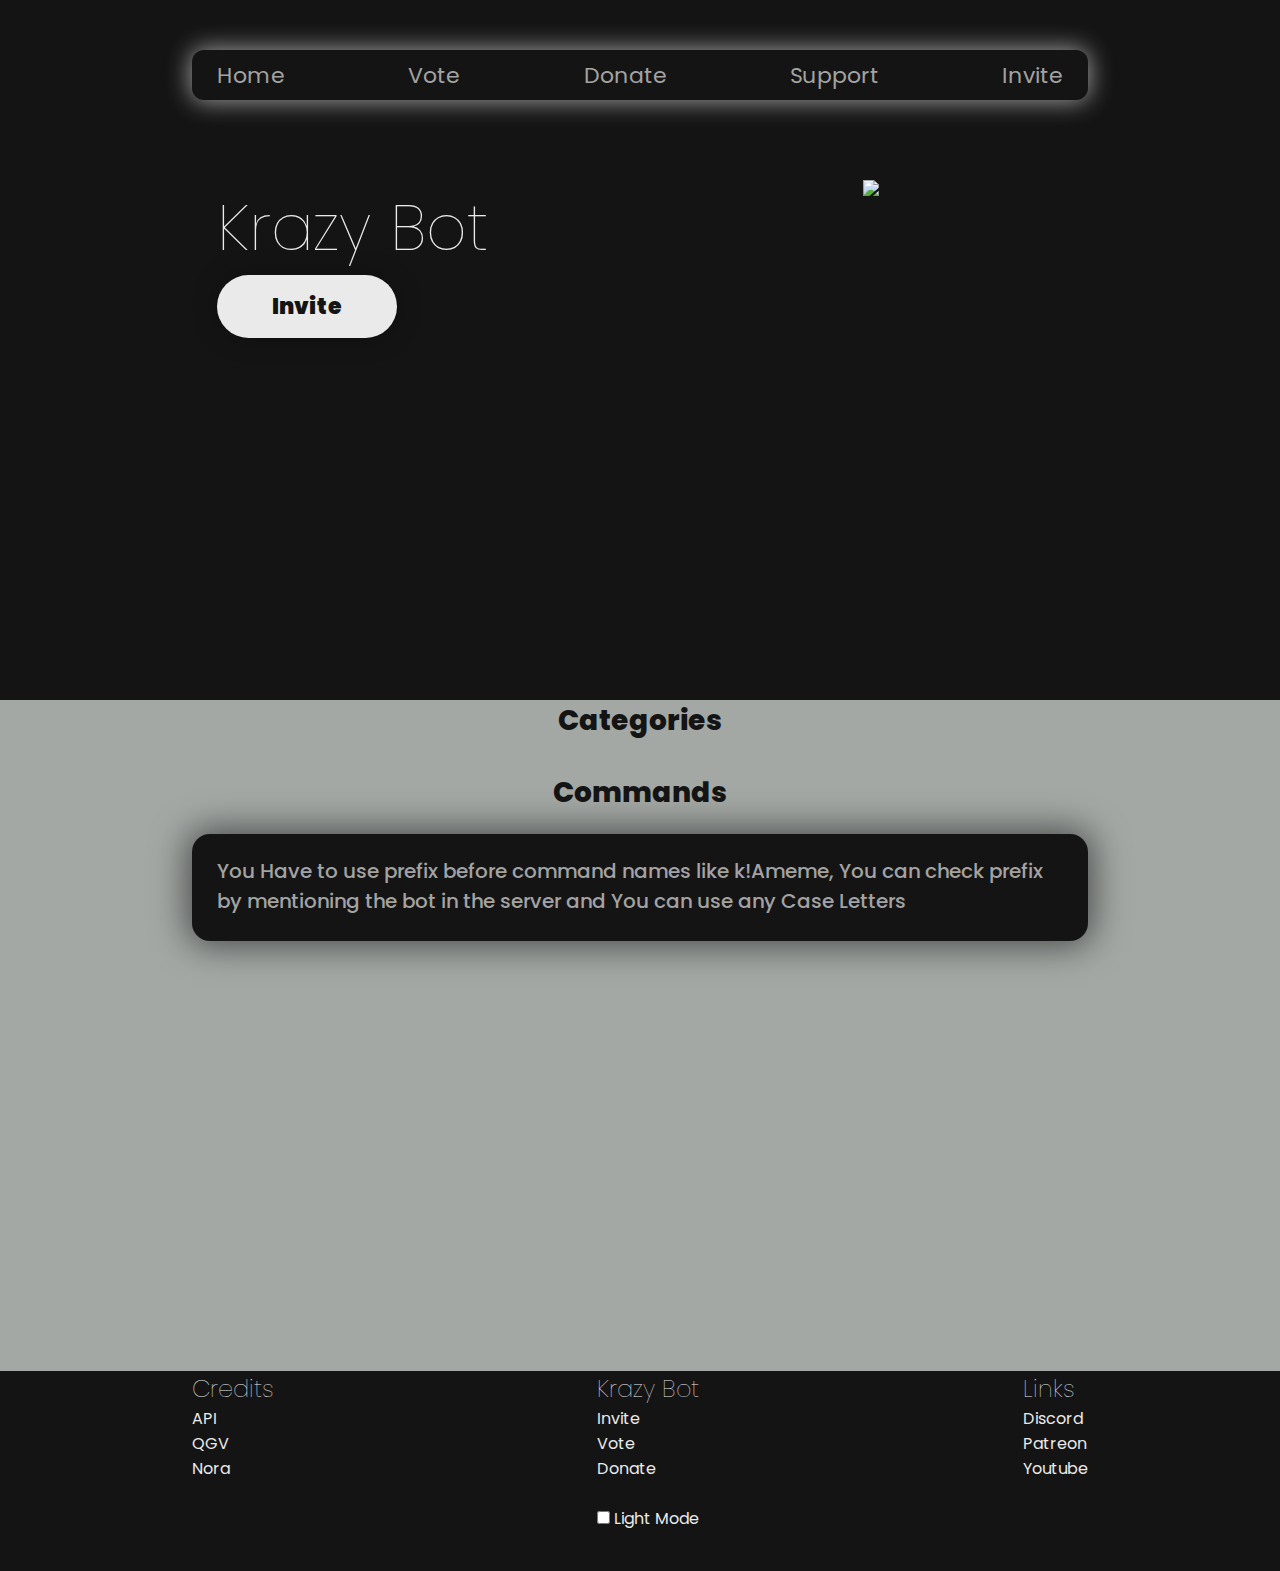
==== commands/index.html @ 842ee182 "🐔🕶 Checkpoint ./commands/index.html:18333624/42161 ./commands/index.css:18333624/6364 ./index.html:1" ====
<!DOCTYPE html>
<html lang="en">

<head>
    <meta charset="UTF-8">
    <meta name="viewport" content="width=device-width, initial-scale=1.0">
    <link rel="icon" href="https://cdn.bot-list.xyz/i/4646724e28a90eda42aa0cbdcc480fb6">
    <link rel="stylesheet" type="text/css" href="index.css" />
    <title>Krazy Board</title>
</head>

<body>
    <div id="first-big-div">
        <nav id="nav-bar">
            <a class="nav-links" href="/">Home</a>
            <a class="nav-links" target="_blank" href="https://top.gg/bot/743834886833438770/vote">Vote</a>
            <a class="nav-links" href="http://www.paypal.me/kartikepoor">Donate</a>
            <a class="nav-links" href="https://discord.gg/ZWHb6sR">Support</a>
            <a class="nav-links" href="https://www.botlists.com/bot/743834886833438770/invite">Invite</a>
        </nav>
        <section class="content-body">
            <aside>
                <h1 id="main-head-top">Krazy Bot</h1>
                <div id="button">
                    <a id="main-a-top" href="https://www.botlists.com/bot/743834886833438770/invite">Invite </a>
                </div>
            </aside>
            <img id="bot-pfp" src="https://cdn.bot-list.xyz/i/4646724e28a90eda42aa0cbdcc480fb6" width="200px" />
        </section>
    </div>
    <div id="second-big-div">
        <h1 class="feature-head">Categories</h1>
        <div class="custom-select" id="custom-select" style="width:200px;">
            <select>
                <option value="0">Select Category</option>
                <option value="1">Anime</option>
                <option value="2">BotInfo</option>
                <option value="3">BotSupport</option>
                <option value="4">Config</option>
                <option value="5">Economy</option>
                <option value="6">Fun</option>
                <option value="7">Game</option>
                <option value="8">General</option>
                <option value="9">Image</option>
                <option value="10">Moderation</option>
                <option value="11">ServerManagement</option>
                <option value="12">XPSystem</option>
                <option value="13">Others</option>
            </select>
        </div>
        <h1 class="feature-head">Commands</h1>
        <div id="command-note">
            <p class="command-name-head">You Have to use prefix before command names like k!Ameme, You can check prefix by mentioning the bot in the server and You can use any Case Letters</p>
        </div>
        <div class="command-div anime">
            <div class="command">
                <p class="command-name-head">Ameme</p>
                <p>Get a anime meme!</p>
            </div>
            <div class="command">
                <p class="command-name-head">Clan</p>
                <p>BEcome an shinobi</p>
            </div>
            <div class="command">
                <p class="command-name-head">Hug</p>
                <p>Hug someone</p>
            </div>
            <div class="command">
                <p class="command-name-head">Kiss</p>
                <p>kiss someone</p>
            </div>
            <div class="command">
                <p class="command-name-head">Pat</p>
                <p>pat someone</p>
            </div>
            <div class="command">
                <p class="command-name-head">Punch</p>
                <p>punch someone</p>
            </div>
            <div class="command">
                <p class="command-name-head">Sanime</p>
                <p>Get the information about any anime</p>
            </div>
            <div class="command">
                <p class="command-name-head">Waifu</p>
                <p>Some waifu xD</p>
            </div>
        </div>
        <div class="command-div botinfo">
            <div class="command">
                <p class="command-name-head">Anime</p>
                <p>anime Commands Info</p>
            </div>
            <div class="command">
                <p class="command-name-head">Config</p>
                <p>config Commands Info</p>
            </div>
            <div class="command">
                <p class="command-name-head">Economy</p>
                <p>economy Commands Info</p>
            </div>
            <div class="command">
                <p class="command-name-head">Fun</p>
                <p>fun Commands Info</p>
            </div>
            <div class="command">
                <p class="command-name-head">Game</p>
                <p>game Commands Info</p>
            </div>
            <div class="command">
                <p class="command-name-head">General</p>
                <p>general Commands Info</p>
            </div>
            <div class="command">
                <p class="command-name-head">Image</p>
                <p>image Commands Info</p>
            </div>
            <div class="command">
                <p class="command-name-head">Info</p>
                <p>You can donate to bot via this command</p>
            </div>
            <div class="command">
                <p class="command-name-head">Leave</p>
                <p>leave Commands Info</p>
            </div>
            <div class="command">
                <p class="command-name-head">Other</p>
                <p>other Commands Info</p>
            </div>
            <div class="command">
                <p class="command-name-head">Pokemon</p>
                <p>Pokemon Commands Info</p>
            </div>
            <div class="command">
                <p class="command-name-head">Servermanagement</p>
                <p>server Commands Info</p>
            </div>
            <div class="command">
                <p class="command-name-head">Spam</p>
                <p>spam Commands Info</p>
            </div>
            <div class="command">
                <p class="command-name-head">Ticket</p>
                <p>ticket Commands Info</p>
            </div>
            <div class="command">
                <p class="command-name-head">Welcome</p>
                <p>welcome Commands Info</p>
            </div>
            <div class="command">
                <p class="command-name-head">XP</p>
                <p>XP Commands Info</p>
            </div>
            <div class="command">
                <p class="command-name-head">Autorole</p>
                <p>Auto Role Commands Info</p>
            </div>
        </div>
        <div class="command-div botsupport">
            <div class="command">
                <p class="command-name-head">Dashboard</p>
                <p>Shows the bot Dashboard</p>
            </div>
            <div class="command">
                <p class="command-name-head">Feedback</p>
                <p>You can feedback about bot via this command</p>
            </div>
            <div class="command">
                <p class="command-name-head">Bcomp</p>
                <p>You can complain about bot via this command</p>
            </div>
            <div class="command">
                <p class="command-name-head">Bdono</p>
                <p>You can donate to bot via this command</p>
            </div>
            <div class="command">
                <p class="command-name-head">Help</p>
                <p>Shows Bot commands and other required stuff</p>
            </div>
            <div class="command">
                <p class="command-name-head">Binv</p>
                <p>Invite me in your server</p>
            </div>
            <div class="command">
                <p class="command-name-head">Question</p>
                <p>You can question about bot via this command</p>
            </div>
            <div class="command">
                <p class="command-name-head">Stats</p>
                <p>shows Bot Stats</p>
            </div>
            <div class="command">
                <p class="command-name-head">Bsug</p>
                <p>Gives suggestion to the bot</p>
            </div>
            <div class="command">
                <p class="command-name-head">Support</p>
                <p>Gives the support server link</p>
            </div>
            <div class="command">
                <p class="command-name-head">Vote</p>
                <p>Shows the voting link</p>
            </div>
        </div>
        <div class="command-div config">
        <div class="command">
            <p class="command-name-head">Addadmin</p>
            <p>add the admin role of the server</p>
        </div>
        <div class="command">
            <p class="command-name-head">Addautoresponse</p>
            <p>Add Auto Responses</p>
        </div>
        <div class="command">
            <p class="command-name-head">Addjoinbot</p>
            <p>add the admin role of the server</p>
        </div>
        <div class="command">
            <p class="command-name-head">Addjoinhuman</p>
            <p>add the admin role of the server</p>
        </div>
        <div class="command">
            <p class="command-name-head">Addmenu</p>
            <p>Add a reaction role menu</p>
        </div>
        <div class="command">
            <p class="command-name-head">Addmod</p>
            <p>add the mod role of the server</p>
        </div>
        <div class="command">
            <p class="command-name-head">Addmenurole</p>
            <p>Add Role in a reaction Role menu</p>
        </div>
        <div class="command">
            <p class="command-name-head">Addtaboo</p>
            <p>Add taboo AKA not to say words of the server</p>
        </div>
        <div class="command">
            <p class="command-name-head">Addticket</p>
            <p>Start a ticket for your server</p>
        </div>
        <div class="command">
            <p class="command-name-head">Anticaps</p>
            <p>Enable or disable Anti-Caps mode</p>
        </div>
        <div class="command">
            <p class="command-name-head">Antilink</p>
            <p>Enable or disable Anti-link mode</p>
        </div>
        <div class="command">
            <p class="command-name-head">Antispam</p>
            <p>Enable or disable Anti-spam mode</p>
        </div>
        <div class="command">
            <p class="command-name-head">Automute</p>
            <p>Enable or disable Auto mute mode</p>
        </div>
        <div class="command">
            <p class="command-name-head">Botlog</p>
            <p>Enable or disable bot logs mode</p>
        </div>
        <div class="command">
            <p class="command-name-head">Vccreate</p>
            <p>Make Auto Matic Voice channels it will make new channes when user will join (with their name)</p>
        </div>
        <div class="command">
            <p class="command-name-head">Ccomplain</p>
            <p>Enable or disablecomplain command in your server</p>
        </div>
        <div class="command">
            <p class="command-name-head">Createmenu</p>
            <p>remove a reaction role menu</p>
        </div>
        <div class="command">
            <p class="command-name-head">Createticket</p>
            <p>Start a ticket for your server</p>
        </div>
        <div class="command">
            <p class="command-name-head">Csuggest</p>
            <p>Enable or disable Suggestion command in your server</p>
        </div>
        <div class="command">
            <p class="command-name-head">Adddefault</p>
            <p>add the default role of the server which every user have</p>
        </div>
        <div class="command">
            <p class="command-name-head">Disable</p>
            <p>Disable Commands</p>
        </div>
        <div class="command">
            <p class="command-name-head">Cdono</p>
            <p>You can create donate command for your server</p>
        </div>
        <div class="command">
            <p class="command-name-head">Editautoresponse</p>
            <p>Edit Auto Responses</p>
        </div>
        <div class="command">
            <p class="command-name-head">Editmenu</p>
            <p>edit a reaction role menu</p>
        </div>
        <div class="command">
            <p class="command-name-head">Editmenurole</p>
            <p>edit a reaction role menu's role</p>
        </div>
        <div class="command">
            <p class="command-name-head">Editselfrole</p>
            <p>Edit Self role</p>
        </div>
        <div class="command">
            <p class="command-name-head">Ticketedit</p>
            <p>Edit the ticket name and channel name format for a Panel</p>
        </div>
        <div class="command">
            <p class="command-name-head">Enable</p>
            <p>Enable command</p>
        </div>
        <div class="command">
            <p class="command-name-head">Generallog</p>
            <p>Enable or disable General Logs mode</p>
        </div>
        <div class="command">
            <p class="command-name-head">Joinname</p>
            <p>Add some join name for users</p>
        </div>
        <div class="command">
            <p class="command-name-head">Leaveimg</p>
            <p>Enable or disablecomplain command in your server</p>
        </div>
        <div class="command">
            <p class="command-name-head">Leavemsg</p>
            <p>Enable or disablecomplain command in your server</p>
        </div>
        <div class="command">
            <p class="command-name-head">Menuignore</p>
            <p>Add a ignored role in a role menu</p>
        </div>
        <div class="command">
            <p class="command-name-head">Menulist</p>
            <p>Shows All Reaction Role Menu of the server</p>
        </div>
        <div class="command">
            <p class="command-name-head">Menumax</p>
            <p>Add maximum role limit in a menu</p>
        </div>
        <div class="command">
            <p class="command-name-head">Mennuremoveignore</p>
            <p>Remove a ignored role in a role menu</p>
        </div>
        <div class="command">
            <p class="command-name-head">Mennuremoverequired</p>
            <p>Remove a required role in a role menu</p>
        </div>
        <div class="command">
            <p class="command-name-head">Menurequired</p>
            <p>Add a required role in a role menu</p>
        </div>
        <div class="command">
            <p class="command-name-head">Modlog</p>
            <p>Enable or disable Mod logs mode</p>
        </div>
        <div class="command">
            <p class="command-name-head">Setprefix</p>
            <p>Changes the prefix of the bot for your server</p>
        </div>
        <div class="command">
            <p class="command-name-head">Vcremove</p>
            <p>Make Auto Matic Voice channels it will make new channes when user will join (with their name)</p>
        </div>
        <div class="command">
            <p class="command-name-head">Removeadmin</p>
            <p>remove the admin role of the server</p>
        </div>
        <div class="command">
            <p class="command-name-head">Removeautoresponse</p>
            <p>Remove triggers (Auto Response) </p>
        </div>
        <div class="command">
            <p class="command-name-head">Removejoinbot</p>
            <p>remove the Join Bot role of the server</p>
        </div>
        <div class="command">
            <p class="command-name-head">Removejoinhuman</p>
            <p>remove the Join human role of the server</p>
        </div>
        <div class="command">
            <p class="command-name-head">Removemenu</p>
            <p>remove a reaction role menu</p>
        </div>
        <div class="command">
            <p class="command-name-head">Removemod</p>
            <p>remove the mod role of the server</p>
        </div>
        <div class="command">
            <p class="command-name-head">Removemenurole</p>
            <p>remove a role of a reaction role menu</p>
        </div>
        <div class="command">
            <p class="command-name-head">Removeselfrole</p>
            <p>Remove Self role</p>
        </div>
        <div class="command">
            <p class="command-name-head">Removetaboo</p>
            <p>Remove taboo AKA not to say word</p>
        </div>
        <div class="command">
            <p class="command-name-head">Rolemenu</p>
            <p>Create or Delete a role Menu or Add or remove role in a</p>
        </div>
        <div class="command">
            <p class="command-name-head">Rolemenus</p>
            <p>Create or Delete a role Menu or Add or remove role in a</p>
        </div>
        <div class="command">
            <p class="command-name-head">Menurolelist</p>
            <p>Add a reaction role menu</p>
        </div>
        <div class="command">
            <p class="command-name-head">Selfrole</p>
            <p>Add Self roles</p>
        </div>
        <div class="command">
            <p class="command-name-head">Setmenu</p>
            <p>Make your custom message an reaction role menu</p>
        </div>
        <div class="command">
            <p class="command-name-head">Shopadd</p>
            <p>You can add item to the shop of your server</p>
        </div>
        <div class="command">
            <p class="command-name-head">Shopremove</p>
            <p>You can remove item from the shop of your server</p>
        </div>
        <div class="command">
            <p class="command-name-head">Statsbot</p>
            <p>Setup Total bot stats</p>
        </div>
        <div class="command">
            <p class="command-name-head">Statschannel</p>
            <p>Setup Total channel stats</p>
        </div>
        <div class="command">
            <p class="command-name-head">Statshuman</p>
            <p>Setup Total human stats</p>
        </div>
        <div class="command">
            <p class="command-name-head">Statsmember</p>
            <p>Setup Total member stats</p>
        </div>
        <div class="command">
            <p class="command-name-head">Statsrole</p>
            <p>Setup Total role stats</p>
        </div>
        <div class="command">
            <p class="command-name-head">Ticketaddignore</p>
            <p>Add ignored role in ticket for a Panel</p>
        </div>
        <div class="command">
            <p class="command-name-head">Ticketaddmod</p>
            <p>Add mod role in ticket for a Panel</p>
        </div>
        <div class="command">
            <p class="command-name-head">Ticketlimit</p>
            <p>Edit the maximum ticket limit for a Panel</p>
        </div>
        <div class="command">
            <p class="command-name-head">Ticketmsg</p>
            <p>Edit the maximum ticket messages for a Panel</p>
        </div>
        <div class="command">
            <p class="command-name-head">Ticketremoveignore</p>
            <p>remove ignored role in ticket for a Panel</p>
        </div>
        <div class="command">
            <p class="command-name-head">Ticketremovemod</p>
            <p>remove mod role in ticket for a Panel</p>
        </div>
        <div class="command">
            <p class="command-name-head">Removeticket</p>
            <p>Start a ticket for your server</p>
        </div>
        <div class="command">
            <p class="command-name-head">Voiceroles</p>
            <p>check Auto Voice Roles</p>
        </div>
        <div class="command">
            <p class="command-name-head">Vroleadd</p>
            <p>add voice auto roles</p>
        </div>
        <div class="command">
            <p class="command-name-head">Vroleremove</p>
            <p>remove voice auto roles</p>
        </div>
        <div class="command">
            <p class="command-name-head">Welcomeimg</p>
            <p>Enable or disablecomplain command in your server</p>
        </div>
        <div class="command">
            <p class="command-name-head">Welcomemsg</p>
            <p>Enable or disablecomplain command in your server</p>
        </div>
    </div>
    <div class="command-div economy">
        <div class="command">
            <p class="command-name-head">Balance</p>
            <p>Check balance</p>
        </div>
        <div class="command">
            <p class="command-name-head">Daily</p>
            <p>Get daily bonous</p>
        </div>
        <div class="command">
            <p class="command-name-head">Deposit</p>
            <p>Check depositDeposit some money in your bank account</p>
        </div>
        <div class="command">
            <p class="command-name-head">Transfer</p>
            <p>Get a kool kat gif!</p>
        </div>
        <div class="command">
            <p class="command-name-head">Weekly</p>
            <p>Get weekly bonous</p>
        </div>
        <div class="command">
            <p class="command-name-head">Withdraw</p>
            <p>Withdraw some money from your bank account</p>
        </div>
    </div>
    <div class="command-div fun">
        <div class="command">
            <p class="command-name-head">Constribute</p>
            <p>Constribute in my developement</p>
        </div>
        <div class="command">
            <p class="command-name-head">Advise</p>
            <p>advise someone</p>
        </div>
        <div class="command">
            <p class="command-name-head">Cat</p>
            <p>Get a kool kat gif!</p>
        </div>
        <div class="command">
            <p class="command-name-head">Choose</p>
            <p>choose something</p>
        </div>
        <div class="command">
            <p class="command-name-head">Dadjoke</p>
            <p>Get some Dad jokes!</p>
        </div>
        <div class="command">
            <p class="command-name-head">Editsnipe</p>
            <p>Get a editsnipe of your choice in the channel</p>
        </div>
        <div class="command">
            <p class="command-name-head">Gsnipe</p>
            <p>Get a Ghost snipe of your choice in the channel</p>
        </div>
        <div class="command">
            <p class="command-name-head">Hack</p>
            <p>hacks anyone for you</p>
        </div>
        <div class="command">
            <p class="command-name-head">Humanity</p>
            <p>Shows human rate</p>
        </div>
        <div class="command">
            <p class="command-name-head">Kill</p>
            <p>kills anyone for you</p>
        </div>
        <div class="command">
            <p class="command-name-head">Knowledge</p>
            <p>gives you some knowledge cause u need it</p>
        </div>
        <div class="command">
            <p class="command-name-head">Love</p>
            <p>Calculates the love affinity you have for another person.</p>
        </div>
        <div class="command">
            <p class="command-name-head">Meme</p>
            <p>Get a meme!</p>
        </div>
        <div class="command">
            <p class="command-name-head">Motivate</p>
            <p>motivates anyone for you</p>
        </div>
        <div class="command">
            <p class="command-name-head">Randomnumber</p>
            <p>Generate random numbers from 1 to 100k , idk why</p>
        </div>
        <div class="command">
            <p class="command-name-head">Pp</p>
            <p>Get thesize of someone's pp</p>
        </div>
        <div class="command">
            <p class="command-name-head">Randomuser</p>
            <p>finds random user form your voice channel</p>
        </div>
        <div class="command">
            <p class="command-name-head">Roast</p>
            <p>Get roasted :) or mention someone else to roast them</p>
        </div>
        <div class="command">
            <p class="command-name-head">Say</p>
            <p>say something ;)</p>
        </div>
        <div class="command">
            <p class="command-name-head">Snipe</p>
            <p>Get a snipe of your choice in the channel</p>
        </div>
        <div class="command">
            <p class="command-name-head">Speak</p>
            <p>Speaks anything in English</p>
        </div>
        <div class="command">
            <p class="command-name-head">Speakh</p>
            <p>Speaks anything in Hindi</p>
        </div>
        <div class="command">
            <p class="command-name-head">Spoiler</p>
            <p>Sends your message in spoiler form</p>
        </div>
        <div class="command">
            <p class="command-name-head">Talk</p>
            <p>talks anything in English</p>
        </div>
        <div class="command">
            <p class="command-name-head">Talkh</p>
            <p>talkhs anything in English</p>
        </div>
        <div class="command">
            <p class="command-name-head">Wtf</p>
            <p>Make yourself say WTF</p>
        </div>
    </div>
    <div class="command-div game">
        <div class="command">
            <p class="command-name-head">Eattendance</p>
            <p>Enable or disable Attendance in your server</p>
        </div>
        <div class="command">
            <p class="command-name-head">Attendance</p>
            <p>Check someone's attendance</p>
        </div>
        <div class="command">
            <p class="command-name-head">Count</p>
            <p>Enable or disable count of your server</p>
        </div>
        <div class="command">
            <p class="command-name-head">Countpin</p>
            <p>Add some numbers which bot have to pin when someone counts them</p>
        </div>
        <div class="command">
            <p class="command-name-head">Removecountpin</p>
            <p>Add some numbers which bot have to pin when someone counts them</p>
        </div>
        <div class="command">
            <p class="command-name-head">Countpins</p>
            <p>Add some numbers which bot have to pin when someone counts them</p>
        </div>
        <div class="command">
            <p class="command-name-head">Setcountrole</p>
            <p>adds the count roles of the server</p>
        </div>
        <div class="command">
            <p class="command-name-head">Removecountrole</p>
            <p>remove the count roles of the server</p>
        </div>
        <div class="command">
            <p class="command-name-head">Countrole</p>
            <p>Shows the Count reward roles of the server</p>
        </div>
        <div class="command">
            <p class="command-name-head">Flip</p>
            <p>flips the coin</p>
        </div>
        <div class="command">
            <p class="command-name-head">Guess</p>
            <p>Stat a guess the number event in any channel</p>
        </div>
        <div class="command">
            <p class="command-name-head">Pvp</p>
            <p>Fight with someone</p>
        </div>
        <div class="command">
            <p class="command-name-head">Roll</p>
            <p>Rolls the Dice</p>
        </div>
        <div class="command">
            <p class="command-name-head">Rps</p>
            <p>Play RPS with someone or with me</p>
        </div>
        <div class="command">
            <p class="command-name-head">Ttt</p>
            <p>Bot will play tic tac toe with you</p>
        </div>
    </div>
    <div class="command-div general">
        <div class="command">
            <p class="command-name-head">Avatar</p>
            <p>Shows the avatar </p>
        </div>
        <div class="command">
            <p class="command-name-head">Covid</p>
            <p>Shows the corona releated info</p>
        </div>
        <div class="command">
            <p class="command-name-head">Description</p>
            <p>Change Your description</p>
        </div>
        <div class="command">
            <p class="command-name-head">Emoji</p>
            <p>Shows the avatar </p>
        </div>
        <div class="command">
            <p class="command-name-head">Gender</p>
            <p>Change Your gender</p>
        </div>
        <div class="command">
            <p class="command-name-head">Math</p>
            <p>Do some math for you for you</p>
        </div>
        <div class="command">
            <p class="command-name-head">Ping</p>
            <p>Shows ping of the bot</p>
        </div>
        <div class="command">
            <p class="command-name-head">Profile</p>
            <p>Shows profile of the user</p>
        </div>
        <div class="command">
            <p class="command-name-head">Roleinfo</p>
            <p>Shows the role info</p>
        </div>
        <div class="command">
            <p class="command-name-head">Roles</p>
            <p>Shows all roles of the server</p>
        </div>
        <div class="command">
            <p class="command-name-head">Serverinfo</p>
            <p>Shows the Server info</p>
        </div>
        <div class="command">
            <p class="command-name-head">Totaluser</p>
            <p>Shows the role info</p>
        </div>
        <div class="command">
            <p class="command-name-head">Userinfo</p>
            <p>Shows the Server info</p>
        </div>
        <div class="command">
            <p class="command-name-head">Weather</p>
            <p>Shows the weather</p>
        </div>
    </div>
    <div class="command-div image">
        <div class="command">
            <p class="command-name-head">Customleave</p>
            <p>Set new custom leave image</p>
        </div>
        <div class="command">
            <p class="command-name-head">Customrank</p>
            <p>Set new custom rank image</p>
        </div>
        <div class="command">
            <p class="command-name-head">Customwelcome</p>
            <p>Set new custom welcome image</p>
        </div>
        <div class="command">
            <p class="command-name-head">Beautiful</p>
            <p>Get beautiful</p>
        </div>
        <div class="command">
            <p class="command-name-head">Clyde</p>
            <p>Get clyde</p>
        </div>
        <div class="command">
            <p class="command-name-head">Comment</p>
            <p>comment someone</p>
        </div>
        <div class="command">
            <p class="command-name-head">Deepfry</p>
            <p>deepfry someone</p>
        </div>
        <div class="command">
            <p class="command-name-head">Delete</p>
            <p>Get delete</p>
        </div>
        <div class="command">
            <p class="command-name-head">Distracted</p>
            <p>Get distracted</p>
        </div>
        <div class="command">
            <p class="command-name-head">Facepalm</p>
            <p>facepalm someone</p>
        </div>
        <div class="command">
            <p class="command-name-head">Gay</p>
            <p>Get gay</p>
        </div>
        <div class="command">
            <p class="command-name-head">Hitler</p>
            <p>Become hitler</p>
        </div>
        <div class="command">
            <p class="command-name-head">Invert</p>
            <p>Get invert</p>
        </div>
        <div class="command">
            <p class="command-name-head">Jail</p>
            <p>Get in jail</p>
        </div>
        <div class="command">
            <p class="command-name-head">Jokeoverhead</p>
            <p>Get jokeoverhead</p>
        </div>
        <div class="command">
            <p class="command-name-head">Phub</p>
            <p>phub someone</p>
        </div>
        <div class="command">
            <p class="command-name-head">Rip</p>
            <p>Get rip</p>
        </div>
        <div class="command">
            <p class="command-name-head">Trash</p>
            <p>Get trash</p>
        </div>
        <div class="command">
            <p class="command-name-head">Trigger</p>
            <p>trigger someone</p>
        </div>
        <div class="command">
            <p class="command-name-head">Wanted</p>
            <p>Get wanted</p>
        </div>
        <div class="command">
            <p class="command-name-head">Wasted</p>
            <p>Get wasted</p>
        </div>
    </div>
    <div class="command-div moderation">
        <div class="command">
            <p class="command-name-head">Closeticket</p>
            <p>close a active ticket of your server</p>
        </div>
        <div class="command">
            <p class="command-name-head">Deleteticket</p>
            <p>delete a active ticket of your server</p>
        </div>
        <div class="command">
            <p class="command-name-head">Reopenticket</p>
            <p>reopen a active ticket of your server</p>
        </div>
        <div class="command">
            <p class="command-name-head">Ban</p>
            <p>bans the mentioned user</p>
        </div>
        <div class="command">
            <p class="command-name-head">Deaf</p>
            <p>deafs the user in a voice channel</p>
        </div>
        <div class="command">
            <p class="command-name-head">Kick</p>
            <p>kicks the mentioned user</p>
        </div>
        <div class="command">
            <p class="command-name-head">Lock</p>
            <p>locks the mentioned channel or the channel where you sent message</p>
        </div>
        <div class="command">
            <p class="command-name-head">Mute</p>
            <p>Mute a user</p>
        </div>
        <div class="command">
            <p class="command-name-head">Purge</p>
            <p>Deletes the message</p>
        </div>
        <div class="command">
            <p class="command-name-head">Giverole</p>
            <p>Gives role to all User/ all bot/ everyone</p>
        </div>
        <div class="command">
            <p class="command-name-head">Softban</p>
            <p>bans than unbans the mentioned user</p>
        </div>
        <div class="command">
            <p class="command-name-head">Undeaf</p>
            <p>undeafs the user in a voice channel</p>
        </div>
        <div class="command">
            <p class="command-name-head">Unlock</p>
            <p>unlocks the mentioned channel or the channel where you sent message</p>
        </div>
        <div class="command">
            <p class="command-name-head">Unmute</p>
            <p>Mute a user</p>
        </div>
        <div class="command">
            <p class="command-name-head">Vmute</p>
            <p>mutes the user in a voice channel</p>
        </div>
        <div class="command">
            <p class="command-name-head">Vunmute</p>
            <p>unmutes the user in a voice channel</p>
        </div>
    </div>
    <div class="command-div others">
        <div class="command">
            <p class="command-name-head">Afk</p>
            <p>Sets you as afk and if you are afk than sets you as not afk</p>
        </div>
        <div class="command">
            <p class="command-name-head">Honour</p>
            <p>Give honour to anyone</p>
        </div>
        <div class="command">
            <p class="command-name-head">Honorable</p>
            <p>Shows the honorable of users of krazy Bot</p>
        </div>
        <div class="command">
            <p class="command-name-head">Note</p>
            <p>Notes something for you</p>
        </div>
        <div class="command">
            <p class="command-name-head">Notedelete</p>
            <p>deletes the note</p>
        </div>
        <div class="command">
            <p class="command-name-head">Noteedit</p>
            <p>edits the note content</p>
        </div>
        <div class="command">
            <p class="command-name-head">Notes</p>
            <p>Shows all of your notes</p>
        </div>
        <div class="command">
            <p class="command-name-head">Noteview</p>
            <p>shows the note</p>
        </div>
        <div class="command">
            <p class="command-name-head">Sshop</p>
            <p>Shows the shop of your server</p>
        </div>
        <div class="command">
            <p class="command-name-head">Unafk</p>
            <p>Sets you as afk and if you are afk than sets you as not afk</p>
        </div>
    </div>
    <div class="command-div servermanagement">
        <div class="command">
            <p class="command-name-head">Announcement</p>
            <p>Do announcements for you</p>
        </div>
        <div class="command">
            <p class="command-name-head">Complain</p>
            <p>Gives complainion to the Server</p>
        </div>
        <div class="command">
            <p class="command-name-head">Cpoll</p>
            <p>Create a cool complex poll</p>
        </div>
        <div class="command">
            <p class="command-name-head">Donate</p>
            <p>You can donate to the server via this command</p>
        </div>
        <div class="command">
            <p class="command-name-head">Ignore</p>
            <p>Enable or disable BOT in server's channels</p>
        </div>
        <div class="command">
            <p class="command-name-head">Ignorespam</p>
            <p>Enable or disable BOT in server's channels</p>
        </div>
        <div class="command">
            <p class="command-name-head">Poll</p>
            <p>Create a simple yes or no poll</p>
        </div>
        <div class="command">
            <p class="command-name-head">Removeignore</p>
            <p>Enable commands in a channel</p>
        </div>
        <div class="command">
            <p class="command-name-head">Removespamignore</p>
            <p>Enable commands in a channel</p>
        </div>
        <div class="command">
            <p class="command-name-head">Replycomplain</p>
            <p>Answer the compains fo ur server</p>
        </div>
        <div class="command">
            <p class="command-name-head">Replysuggestion</p>
            <p>Answer the suggestions of ur server</p>
        </div>
        <div class="command">
            <p class="command-name-head">Sannounce</p>
            <p>A smiple announcement command</p>
        </div>
        <div class="command">
            <p class="command-name-head">Selfroles</p>
            <p>You can check selfroles of the server via this command</p>
        </div>
        <div class="command">
            <p class="command-name-head">Slowmode</p>
            <p>Set the slowmode for the channel!</p>
        </div>
        <div class="command">
            <p class="command-name-head">Suggest</p>
            <p>Gives suggestion to the Server</p>
        </div>
    </div>
    <div class="command-div xpsystem">
        <div class="command">
            <p class="command-name-head">Ticketlog</p>
            <p>Changes the level up message channel</p>
        </div>
        <div class="command">
            <p class="command-name-head">Noxp</p>
            <p>disable XP increment in a channel</p>
        </div>
        <div class="command">
            <p class="command-name-head">Yesxp</p>
            <p>enable XP increment in a channel</p>
        </div>
        <div class="command">
            <p class="command-name-head">Guildglory</p>
            <p>Shows the Glory card of the Server</p>
        </div>
        <div class="command">
            <p class="command-name-head">Userlb</p>
            <p>Shows the Leaderboard of users of the server</p>
        </div>
        <div class="command">
            <p class="command-name-head">Guildlb</p>
            <p>Shows the Leaderboard of the servers</p>
        </div>
        <div class="command">
            <p class="command-name-head">Setlevelrole</p>
            <p>adds the level roles of the server</p>
        </div>
        <div class="command">
            <p class="command-name-head">Levelmsg</p>
            <p>Changes the level up message channel</p>
        </div>
        <div class="command">
            <p class="command-name-head">Levelrole</p>
            <p>Shows the level roles of the server</p>
        </div>
        <div class="command">
            <p class="command-name-head">Removelevelrole</p>
            <p>remove the level roles of the server</p>
        </div>
        <div class="command">
            <p class="command-name-head">Reset</p>
            <p>Reset XP of your server members</p>
        </div>
        <div class="command">
            <p class="command-name-head">Userrank</p>
            <p>Shows the rank card of the user</p>
        </div>
        <div class="command">
            <p class="command-name-head">Xps</p>
            <p>Enables or Disables the xp System in the Server</p>
        </div>
    </div>
    </div>
    <footer id="footer-bottom">
        <div id="footer-shit">
            <div id="Credits-container">
                <h1 class="footer-heads">Credits</h1>
                <ul>
                    <li><a class="footer-links-a" href="https://www.no-api-key.com">API</a></li>
                    <li><a class="footer-links-a" href="https://botlists.com">QGV</a></li>
                    <li><a class="footer-links-a" href="https://covid-19-statistics.glitch.me">Nora</a></li>
                </ul>
            </div>
            <div class="footer-links">
                <h1 class="footer-heads">Krazy Bot</h1>
                <ul>
                    <li><a class="footer-links-a" href="https://www.botlists.com/bot/743834886833438770/invite">Invite</a></li>
                    <li><a class="footer-links-a" href="https://www.botlists.com/bot/743834886833438770/vote">Vote</a></li>
                    <li><a class="footer-links-a" href="http://www.paypal.me/kartikepoor">Donate</a></li>
                </ul>
              <br>
                <input type="checkbox" id="modeChoose"> <p style="display: inline;" id="mode-thing">Light Mode</p>
            </div>
            <div class="footer-links">
                <h1 class="footer-heads">Links</h1>
                <ul>
                    <li><a class="footer-links-a" href="https://discord.gg/K4qjUR3">Discord</a></li>
                    <li><a class="footer-links-a" href="https://www.patreon.com/bePatron?u=41658675">Patreon</a></li>
                    <li><a class="footer-links-a" 
                            href="https://www.youtube.com/channel/UCABpwV-dHQTj7TBsTkwTdCA?view_as=subscriber">Youtube</a>
                    </li>
                </ul>
            </div>
        </div>
    </footer>
    <script src="script.js"></script>
</body>

</html>
---- commands/index.css ----
/*
grey : #a3a8a5
black : #141414
*/

@import url("https://fonts.googleapis.com/css2?family=Poppins&display=swap");

html,
body {
  height: 100%;
  font-family: "Poppins";
  box-sizing: border-box;
}

* {
  padding: 0;
  margin: 0;
  box-sizing: border-box;
}

body::-webkit-scrollbar {
  display: none;
}

div#first-big-div,
div#second-big-div {
  padding-top: 50px;
  padding-bottom: 50px;
  background-color: #141414;
  background-image: url("./wavelight.svg");
  background-position-y: bottom;
  background-repeat: no-repeat;
  width: 100%;
  height: 700px;
}

div#second-big-div {
  display: block;
  background-image: url("./wavedark.svg");
  padding-top: 0px;
  background-color: #a3a8a5;
  height: auto;
  padding-bottom: 400px;
}

nav {
  font-size: 22px;
  border-radius: 12px;
  background-color: #141414;
  box-shadow: 0px 0px 25px 1px #a3a3a3;
  width: 70%;
  justify-content: space-between;
  margin: 0 auto;
  padding: 25px;
  align-items: center;
  display: flex;
  height: 40px;
  margin: 0 auto;
}

nav a {
  text-decoration: none;
  color: #a3a3a3;
}

.content-body {
  display: flex;
  width: 70%;
  margin: 0 auto;
  padding: 25px;
  justify-content: space-between;
  margin-top: 55px;
}

.content-body h1 {
  font-size: 64px;
  color: #eaeaea;
  font-weight: lighter;
}

.content-body aside {
  display: flex;
  flex-direction: column;
  justify-content: center;
}

#button {
  background-color: #eaeaea;
  font-size: 22px;
  padding: 15px;
  width: 180px;
  font-weight: 900;
  text-align: center;
  border-radius: 35px;
  box-shadow: 0px 0px 25px 1px rgba(0, 0, 0, 0.25);
}

div#stats-container {
  padding-top: 0px;
  display: flex;
  margin: 0 auto;
  width: 70%;
  justify-content: space-between;
}

div.stat-card {
  text-align: center;
  margin: 0 auto;
  border-radius: 35px;
  box-shadow: 0px 0px 25px 2px rgba(0, 0, 0, 0.35);
  padding: 18px;
  background-color: #141414;
  color: #eaeaea;
  font-size: 18px;
}

div#button a {
  text-decoration: none;
  color: #141414;
}

footer {
  height: 200px;
  background-color: #141414;
  display: flex;
  justify-content: center;
  width: 100%;
}

#footer-shit {
  width: 70%;
  display: flex;
  justify-content: space-between;
  color: #eaeaea;
  margin: 0 auto;
}

footer ul {
  list-style: none;
}

footer h1 {
  font-size: 24px;
  font-weight: lighter;
  color: #eaeaea;
}

footer ul li a {
  text-decoration: none;
  font-size: 16px;
  font-weight: normal;
  color: #eaeaea;
}

div.feature-container {
  padding-top: 0px;
  display: flex;
  margin: 0 auto;
  width: 80%;
  justify-content: space-between;
}

h1.feature-head {
  font-size: 28px;
  text-align: center;
  width: 100%;
  margin: 0 auto;
  font-weight: 800;
  padding-top: 0px;
  padding-bottom: 20px;
  color: #141414;
}

div.feature-card {
  background-color: #141414;
  border-radius: 18px;
  margin: 0 auto;
  height: 330px;
  width: 280px;
  margin-bottom: 30px;
  margin-top: 15px;
  color: #a3a8a5;
  box-shadow: 0px 0px 10px 5px rgba(0, 0, 0, 0.35);
  padding: 18px;
}

.custom-select {
  position: relative;
  margin: 0 auto;
  margin-bottom: 10px;
  font-family: Arial;
}

.custom-select select {
  display: none;
}

.select-selected {
  border-radius: 10px;
  background-color: #141414;
}

.select-selected:after {
  position: absolute;
  content: "";
  top: 14px;
  right: 10px;
  width: 0;
  height: 0;
  border: 6px solid transparent;
  border-color: #fff transparent transparent transparent;
}

.select-selected.select-arrow-active:after {
  border-color: transparent transparent #fff transparent;
  top: 7px;
}

.select-items div,
.select-selected {
  color: #a3a8a5;
  padding: 8px 16px;
  border: 1px solid transparent;
  border-color: transparent transparent rgba(24, 23, 23, 0.1) transparent;
  cursor: pointer;
  user-select: none;
}

/*style items (options):*/
.select-items {
  position: absolute;
  background-color: #141414;
  top: 100%;
  left: 0;
  border-radius: 8px;
  right: 0;
  z-index: 99;
}

.select-hide {
  display: none;
}

.select-items div:hover,
.same-as-selected {
  background-color: rgba(206, 198, 198, 0.1);
}

.command-div,
#command-note {
  background-color: #141414;
  box-shadow: 0px 0px 35px 5px rgba(0, 0, 0, 0.55);
  border-radius: 18px;
  width: 70%;
  color: #d1cfcf;
  margin: 0% auto;
  height: auto;
  padding: 25px;
  display: none;
}

.command-name-head {
  padding-top: 10px;
  font-size: 24px;
  font-weight: 600;
  color: #a3a3a3;
}

#command-note {
  display: block;
  padding-top: 12px;
  margin-bottom: 30px;
}

#command-note p.command-name-head {
  font-weight: 500;
  font-size: 20px;
}

.commands-visible {
  display: block;
}

@media only screen and (max-width: 800px) {
  img#bot-pfp {
    display: none;
  }
  nav {
    height: auto;
    display: block;
  }
  nav a {
    display: block;
    padding-bottom: 8px;
  }
  div.feature-container {
    display: block;
  }
  div#second-big-div {
    padding-bottom: 100px;
  }
  div#first-big-div {
    padding-bottom: 100px;
  }
  div#stats-container {
    display: block;
  }
  div.stat-card {
    margin-bottom: 20px;
  }
  div#krazy-footer {
    display: none;
  }
  div.feature-card {
    margin: 0 auto;
    margin-top: 20px;
    margin-bottom: 25px;
    height: 300px;
  }
  h1.feature-head {
    width: 100%;
    margin: 0 auto;
  }
  div.feature-container {
    width: 100%;
  }
  div.stats-container {
    width: 100%;
  }
  div.stat-card {
    margin: 0 auto;
    margin-bottom: 20px;
    margin-top: 20px;
  }
}

@media only screen and (max-width: 1000px) {
  div.feature-container {
    display: block;
  }
  div.feature-card {
    height: 250px;
    width: 80%;
  }
}

@media only screen and (max-width:500px){
  img#bot-pfp{
    display: none;
}
nav {
    height: auto;
    display: block;
}
nav a {
    display: block;
    padding-bottom: 8px;
}
div.feature-container {
    display: block;
}
div#second-big-div {
    padding-bottom: 100px;
}
div#stats-container {
    display: block;
}
div.stat-card {
    margin-bottom: 20px;
}
div#krazy-footer {
display:none;
}
div.feature-card {
margin:0 auto;
margin-top:20px;     
margin-bottom:25px;
}
h1.feature-head {
width:100%;
margin:0 auto;
}
div.feature-container {
width:100%;
}
div.stats-container {
width:100%;
}
div.stat-card {
margin:0 auto;
margin-bottom:20px;
margin-top:20px;
}
  div.feature-card {
    height: 350px;
    width:80%;
  }
}
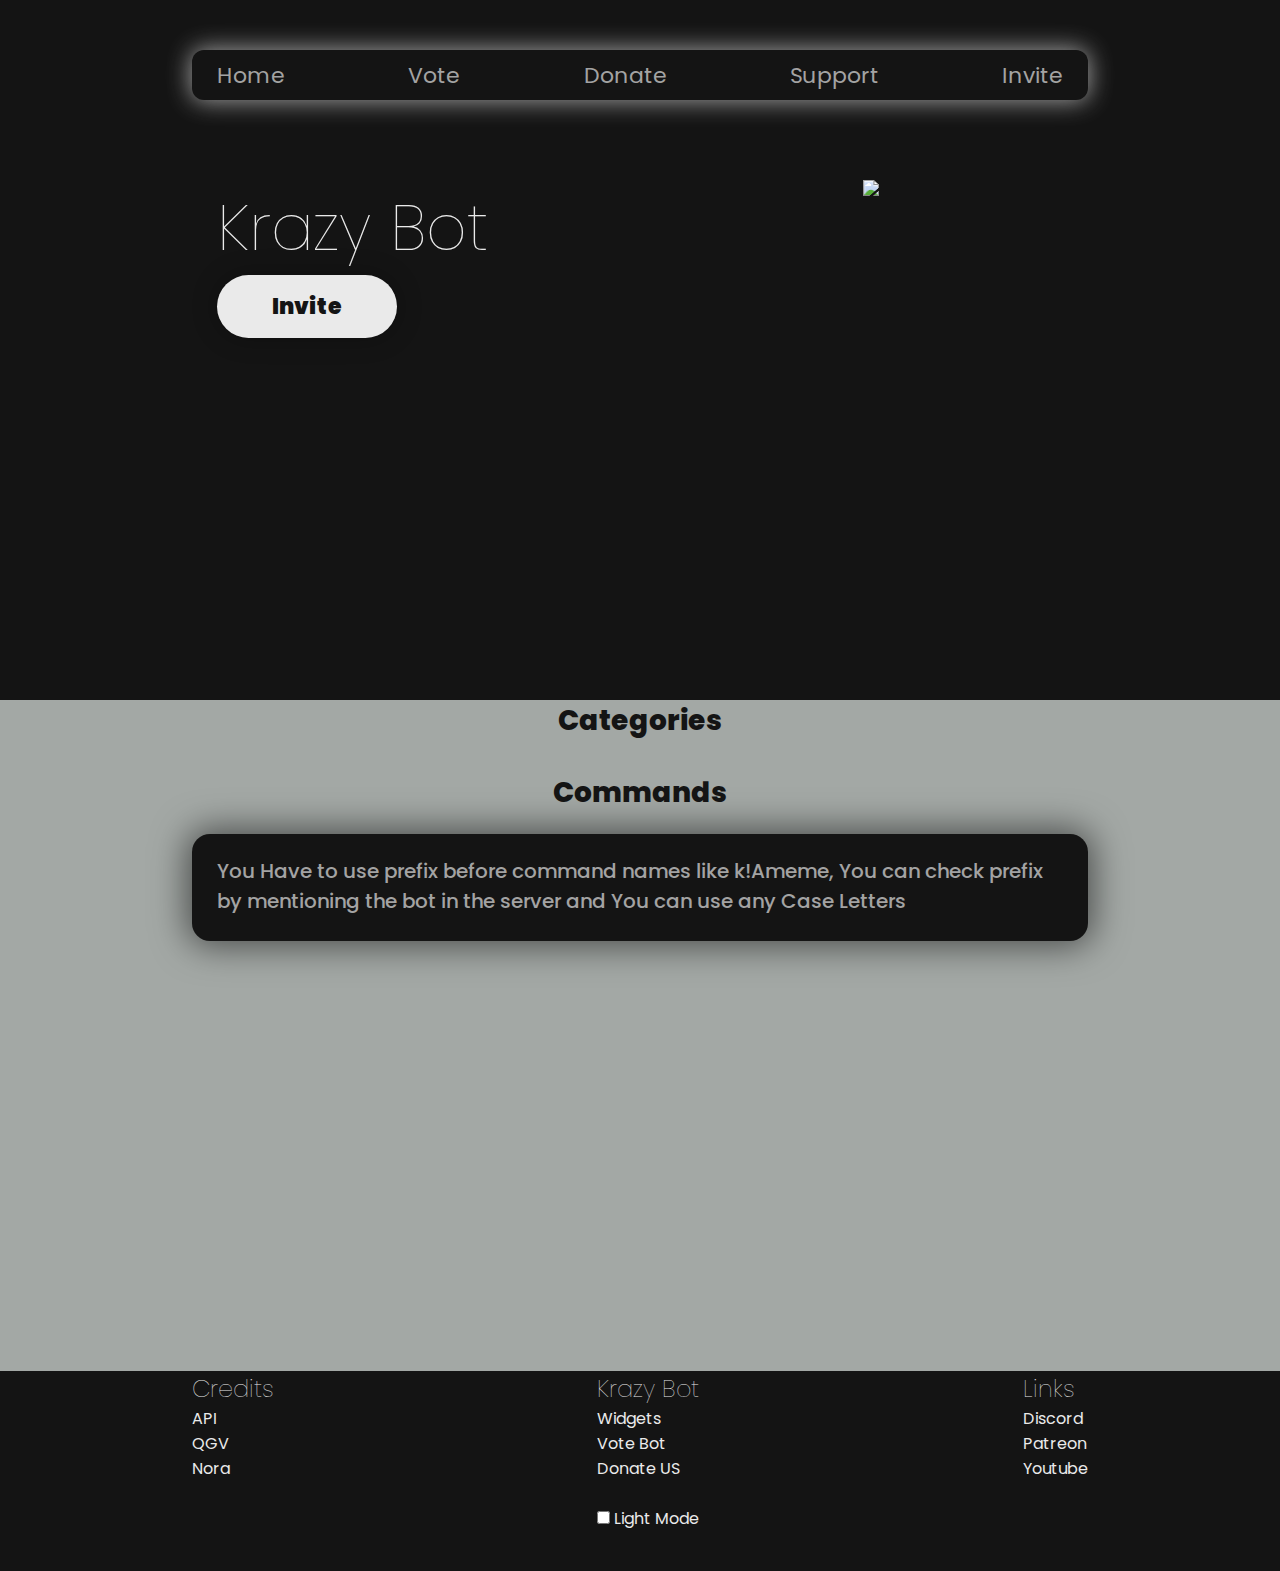
==== commit 3a808a8b: "🏞💵 Checkpoint ./index.css:18333624/3 ./widget/index.css:18333624/8284 ./widget/index.html:18333624/5" ====
--- a/commands/index.html
+++ b/commands/index.html
@@ -1076,9 +1076,9 @@
             <div class="footer-links">
                 <h1 class="footer-heads">Krazy Bot</h1>
                 <ul>
-                    <li><a class="footer-links-a" href="https://www.botlists.com/bot/743834886833438770/invite">Invite</a></li>
-                    <li><a class="footer-links-a" href="https://www.botlists.com/bot/743834886833438770/vote">Vote</a></li>
-                    <li><a class="footer-links-a" href="http://www.paypal.me/kartikepoor">Donate</a></li>
+                    <li><a href="/widget">Widgets</a></li>
+                    <li><a href="https://top.gg/bot/743834886833438770/vote">Vote Bot</a></li>
+                    <li><a href="http://www.paypal.me/kartikepoor">Donate US</a></li>
                 </ul>
               <br>
                 <input type="checkbox" id="modeChoose"> <p style="display: inline;" id="mode-thing">Light Mode</p>
